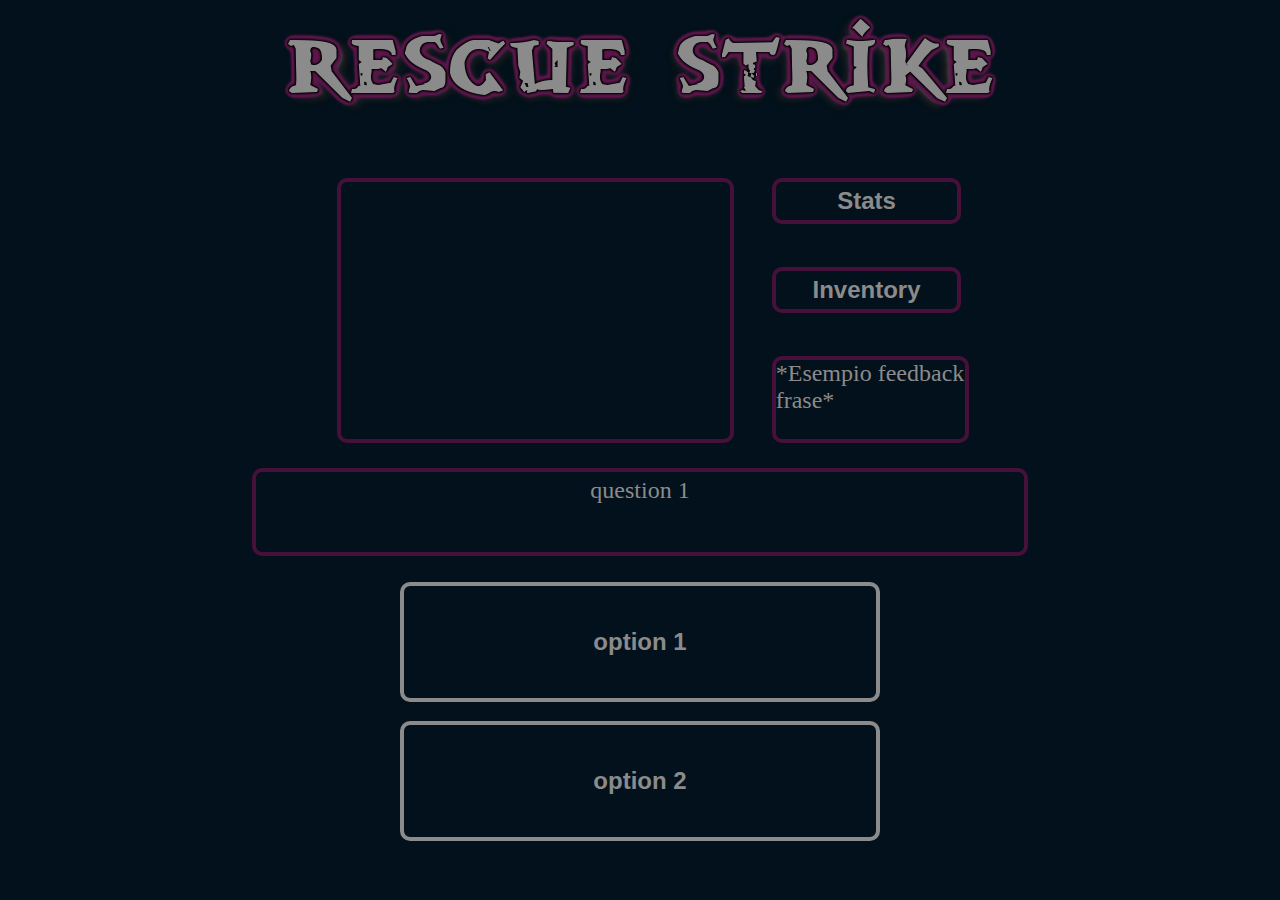
==== game.html @ 286f6aa0 "gh" ====
<!DOCTYPE html>
<html>
  <head>
    <title>Rescue Strike</title>
    <link href="game.css" rel="stylesheet" type="text/css">
	<script defer src="game.js"></script>
  </head>
  
  <body>
  
		<header> 
			<img src="Rescue-Strike.png">
		</header>
		
		<div id="upperSection">
			<div id="imageBox">
				
			</div>
			
			<div id="informations">
				<a href="index.html"><button class="button" id="stats">Stats</button></a>
				<a href="game.html"><button class="button" id="inventory">Inventory</button></a>
				<div id="info">*Esempio feedback frase*</div>
			</div>
		</div>
		
		<div id="textSection">
			<div id="text">
				
			</div>
		</div>
		
		<div id="choiceSection">
			<div class="flex-gap" id="choices">
				<button class="choice" id="first"></button>
				<button class="choice" id="second"></button>
				<button class="choice" id="third"></button>
				<button class="choice" id="fourth"></button>
			</div>
		</div>
	
  </body>
</html>
---- game.css ----
body {
	background-color: #02111B;
	color: #8b8b8b;
	font-size: 24px;
}

header {
  width: 100%;
  height: 120px;
  text-align: center;
  margin-bottom: 50px;
}

.header img {
	display: block;
	margin: auto;
}

/* Upper section, imagebox + infos*/
#upperSection {
	display: flex;
	flex-direction: row;
	width: 100%;
	height: 265px;
	margin-bottom: 2%;
}

#imageBox {
    padding: 5px;
    width: 30%;
    border: 4px solid #47103a;
    border-radius: 10px;
	justify-content: space-around;
	margin-left: 26%;
	margin-right: 3%;
}

#informations {
	display: flex;
	flex-direction: column;
	justify-content: space-between;
	width: 15%;
	height: 100%;
}

.button {
	width: 100%;
	height: 100%;
    padding: 5px;
    background: #02111B;
    border: 4px solid #47103a;
    border-radius: 10px;
	text-align: center;
	font-weight: bold;
	color: #8b8b8b;
	font-size: 24px;
}

#info {
	width: 100%;
	height: 30%;
    background: #02111B;
    border: 4px solid #47103a;
    border-radius: 10px;
	text-align: left;
	color: #8b8b8b;
	font-size: 24px;
}

/*Text box section*/
#textSection {
	display: flex;
	flex-direction: row;
	width: 100%;
	height: 70px;
	margin-bottom: 2%;
}

#text {
    padding: 5px;
    width: 60%;
	height: 100%;
    border: 4px solid #47103a;
    border-radius: 10px;
	margin: auto;
	text-align: center;
}

/*Choice button section */
#choiceSection {
	display: flex;
	flex-direction: column;
	width: 75%;
	height: 100%;
	justify-content:center;
	margin: auto;
}

.flex-gap {
	display: inline-flex;
	flex-wrap: wrap;
	width: 100%;
	height: 20%;
	justify-content: space-around;
}

.choice {
	width: 20em;
	height: 5em;
    padding: 5px;
    background: #02111B;
    border: 4px solid #8b8b8b;
    border-radius: 10px;
	text-align: center;
	font-weight: bold;
	color: #8b8b8b;
	font-size: 24px;
	margin-top: 2%;
}

.choice:hover {
	box-shadow: 0px 0px 12px 5px;
}

.choice:active {
	box-shadow: 0px 0px 14px 7px;
}
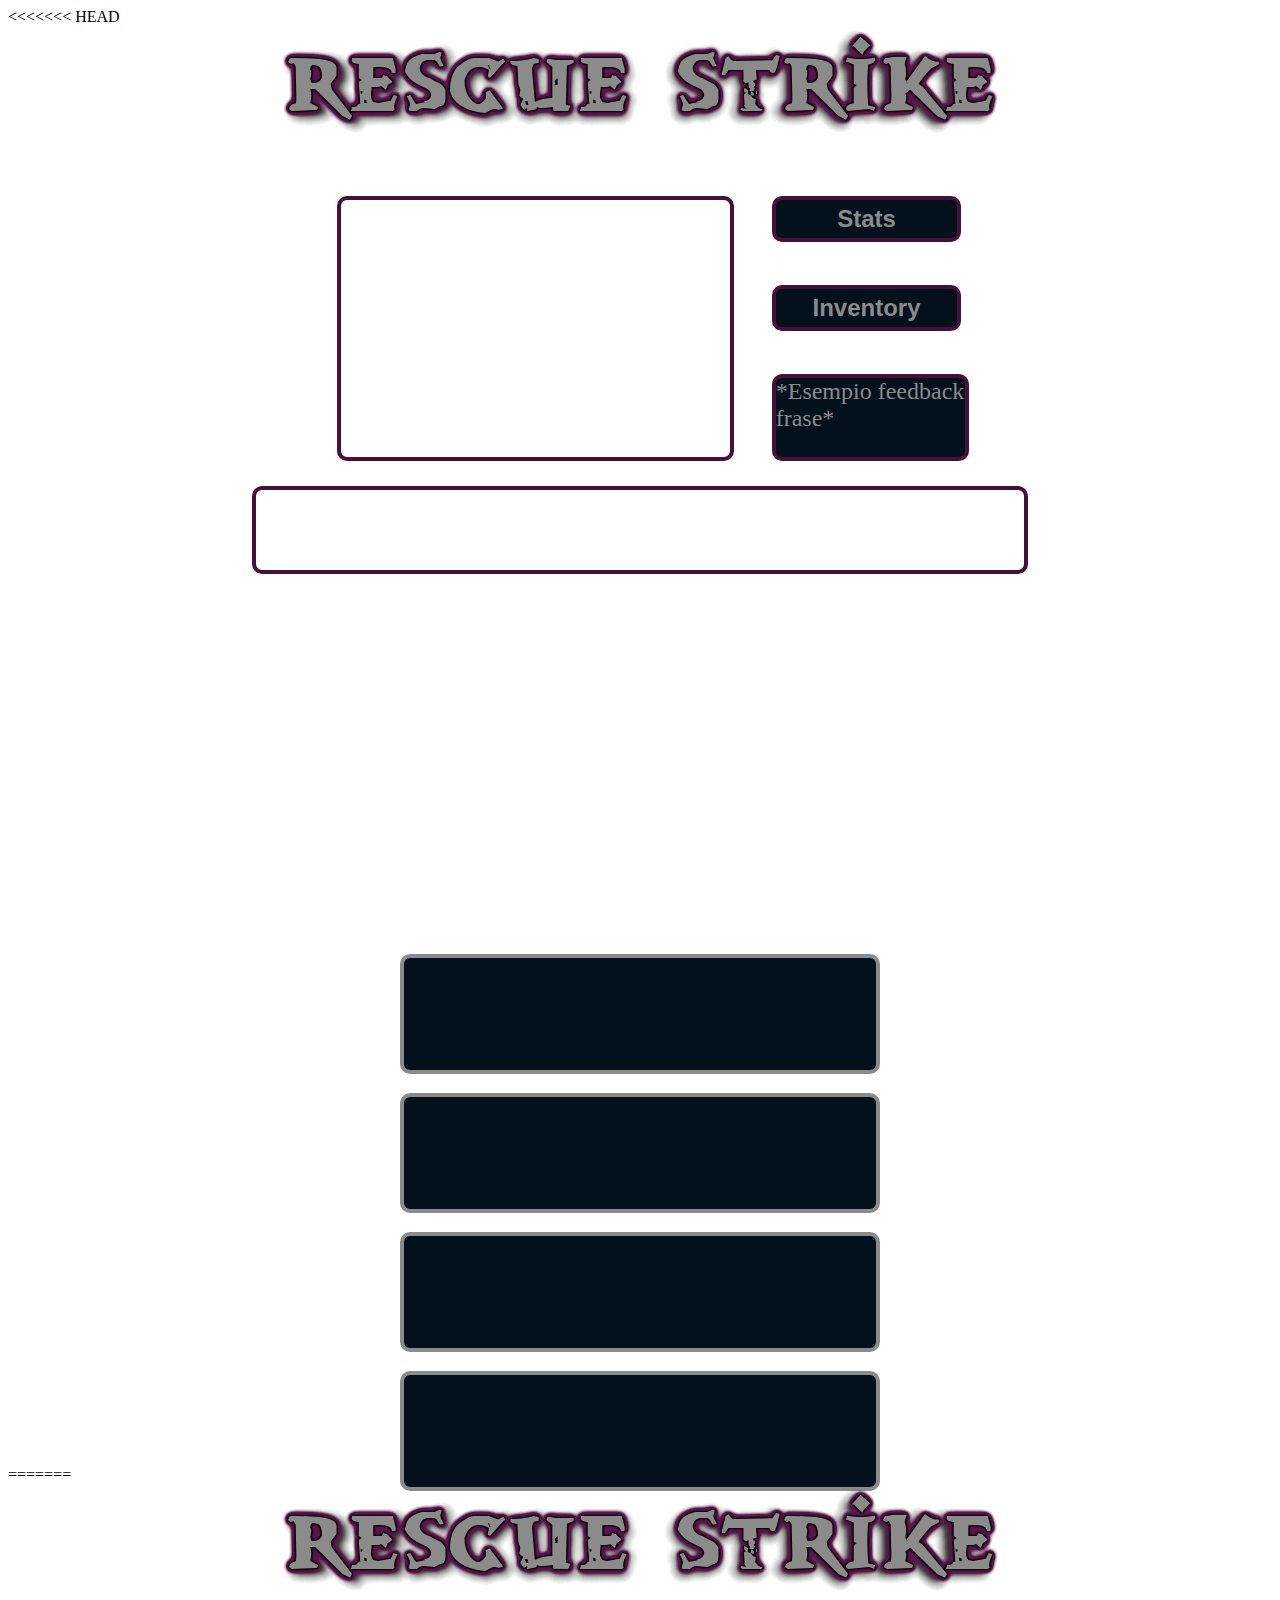
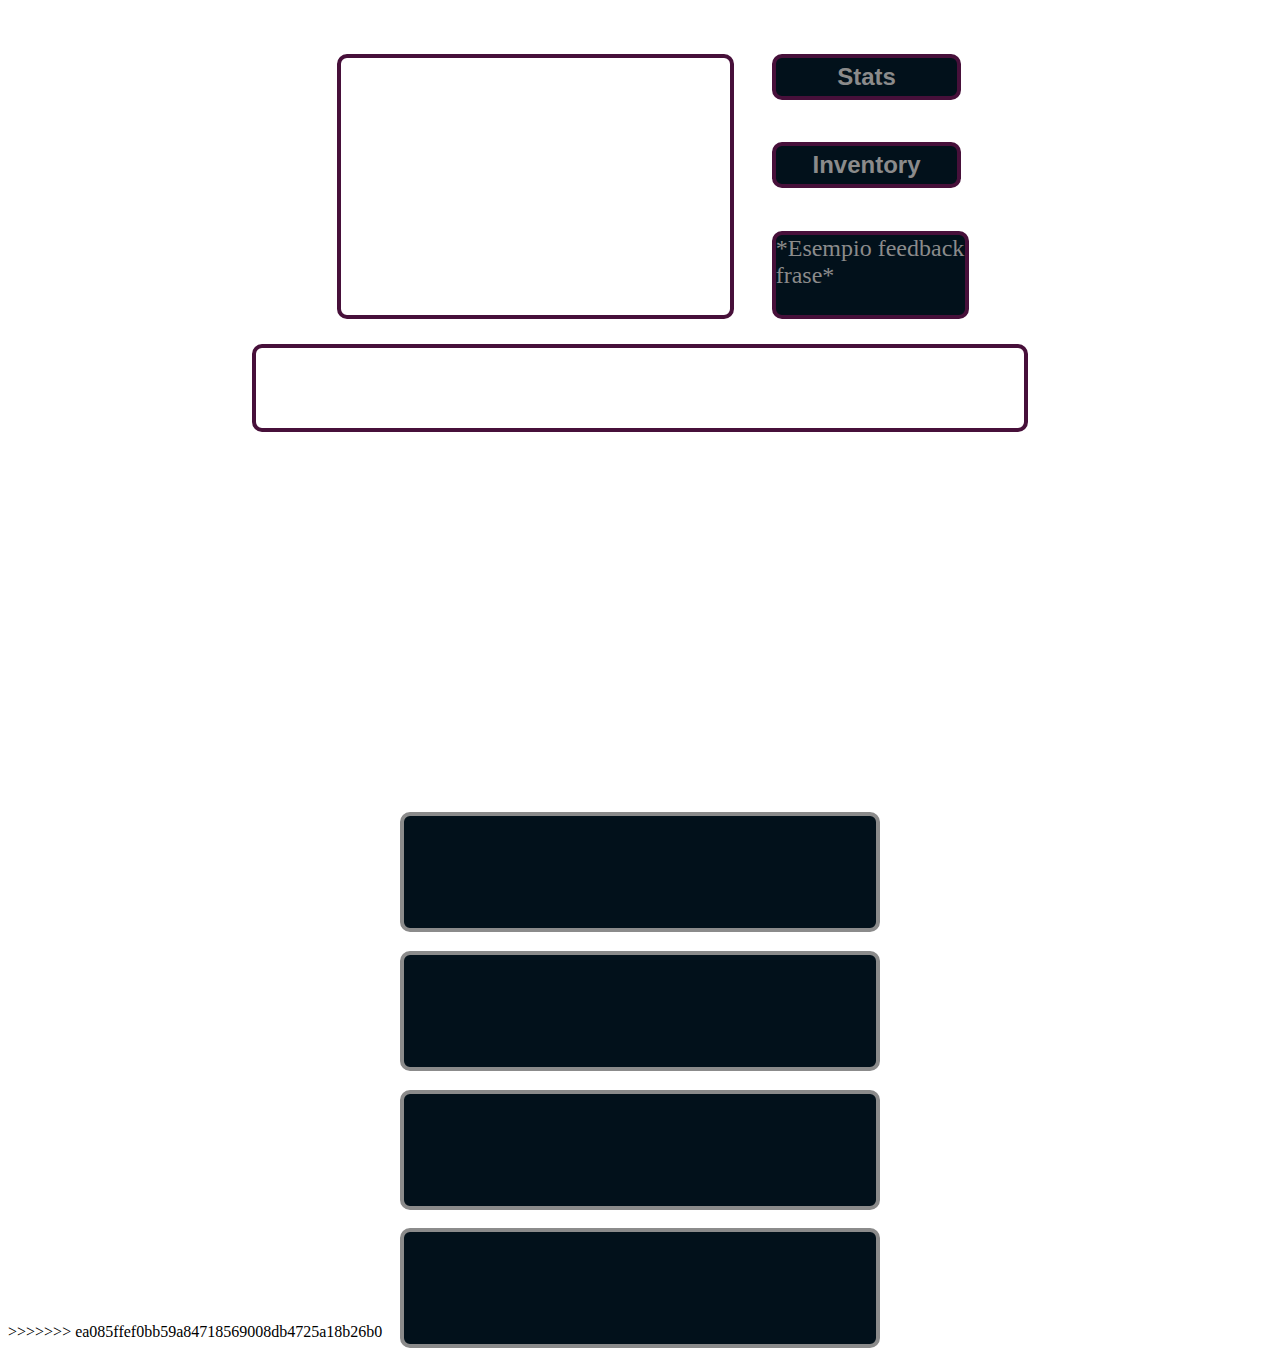
==== commit 9fae7168: "g" ====
--- a/game.html
+++ b/game.html
@@ -1,3 +1,4 @@
+<<<<<<< HEAD
 <!DOCTYPE html>
 <html>
   <head>
@@ -40,4 +41,48 @@
 		</div>
 	
   </body>
+=======
+<!DOCTYPE html>
+<html>
+  <head>
+    <title>Rescue Strike</title>
+    <link href="game.css" rel="stylesheet" type="text/css">
+	<script defer src="game.js"></script>
+  </head>
+  
+  <body>
+  
+		<header> 
+			<img src="Rescue-Strike.png">
+		</header>
+		
+		<div id="upperSection">
+			<div id="imageBox">
+				
+			</div>
+			
+			<div id="informations">
+				<a href="index.html"><button class="button" id="stats">Stats</button></a>
+				<a href="game.html"><button class="button" id="inventory">Inventory</button></a>
+				<div id="info">*Esempio feedback frase*</div>
+			</div>
+		</div>
+		
+		<div id="textSection">
+			<div id="text">
+				
+			</div>
+		</div>
+		
+		<div id="choiceSection">
+			<div class="flex-gap" id="choices">
+				<button class="choice" id="first"></button>
+				<button class="choice" id="second"></button>
+				<button class="choice" id="third"></button>
+				<button class="choice" id="fourth"></button>
+			</div>
+		</div>
+	
+  </body>
+>>>>>>> ea085ffef0bb59a84718569008db4725a18b26b0
 </html>--- a/game.css
+++ b/game.css
@@ -1,3 +1,4 @@
+<<<<<<< HEAD
 body {
 	background-color: #02111B;
 	color: #8b8b8b;
@@ -124,4 +125,132 @@
 
 .choice:active {
 	box-shadow: 0px 0px 14px 7px;
+=======
+body {
+	background-color: #02111B;
+	color: #8b8b8b;
+	font-size: 24px;
+}
+
+header {
+  width: 100%;
+  height: 120px;
+  text-align: center;
+  margin-bottom: 50px;
+}
+
+.header img {
+	display: block;
+	margin: auto;
+}
+
+/* Upper section, imagebox + infos*/
+#upperSection {
+	display: flex;
+	flex-direction: row;
+	width: 100%;
+	height: 265px;
+	margin-bottom: 2%;
+}
+
+#imageBox {
+    padding: 5px;
+    width: 30%;
+    border: 4px solid #47103a;
+    border-radius: 10px;
+	justify-content: space-around;
+	margin-left: 26%;
+	margin-right: 3%;
+}
+
+#informations {
+	display: flex;
+	flex-direction: column;
+	justify-content: space-between;
+	width: 15%;
+	height: 100%;
+}
+
+.button {
+	width: 100%;
+	height: 100%;
+    padding: 5px;
+    background: #02111B;
+    border: 4px solid #47103a;
+    border-radius: 10px;
+	text-align: center;
+	font-weight: bold;
+	color: #8b8b8b;
+	font-size: 24px;
+}
+
+#info {
+	width: 100%;
+	height: 30%;
+    background: #02111B;
+    border: 4px solid #47103a;
+    border-radius: 10px;
+	text-align: left;
+	color: #8b8b8b;
+	font-size: 24px;
+}
+
+/*Text box section*/
+#textSection {
+	display: flex;
+	flex-direction: row;
+	width: 100%;
+	height: 70px;
+	margin-bottom: 2%;
+}
+
+#text {
+    padding: 5px;
+    width: 60%;
+	height: 100%;
+    border: 4px solid #47103a;
+    border-radius: 10px;
+	margin: auto;
+	text-align: center;
+}
+
+/*Choice button section */
+#choiceSection {
+	display: flex;
+	flex-direction: column;
+	width: 75%;
+	height: 100%;
+	justify-content:center;
+	margin: auto;
+}
+
+.flex-gap {
+	display: inline-flex;
+	flex-wrap: wrap;
+	width: 100%;
+	height: 20%;
+	justify-content: space-around;
+}
+
+.choice {
+	width: 20em;
+	height: 5em;
+    padding: 5px;
+    background: #02111B;
+    border: 4px solid #8b8b8b;
+    border-radius: 10px;
+	text-align: center;
+	font-weight: bold;
+	color: #8b8b8b;
+	font-size: 24px;
+	margin-top: 2%;
+}
+
+.choice:hover {
+	box-shadow: 0px 0px 12px 5px;
+}
+
+.choice:active {
+	box-shadow: 0px 0px 14px 7px;
+>>>>>>> ea085ffef0bb59a84718569008db4725a18b26b0
 }--- a/game.css
+++ b/game.css
@@ -1,3 +1,4 @@
+<<<<<<< HEAD
 body {
 	background-color: #02111B;
 	color: #8b8b8b;
@@ -124,4 +125,132 @@
 
 .choice:active {
 	box-shadow: 0px 0px 14px 7px;
+=======
+body {
+	background-color: #02111B;
+	color: #8b8b8b;
+	font-size: 24px;
+}
+
+header {
+  width: 100%;
+  height: 120px;
+  text-align: center;
+  margin-bottom: 50px;
+}
+
+.header img {
+	display: block;
+	margin: auto;
+}
+
+/* Upper section, imagebox + infos*/
+#upperSection {
+	display: flex;
+	flex-direction: row;
+	width: 100%;
+	height: 265px;
+	margin-bottom: 2%;
+}
+
+#imageBox {
+    padding: 5px;
+    width: 30%;
+    border: 4px solid #47103a;
+    border-radius: 10px;
+	justify-content: space-around;
+	margin-left: 26%;
+	margin-right: 3%;
+}
+
+#informations {
+	display: flex;
+	flex-direction: column;
+	justify-content: space-between;
+	width: 15%;
+	height: 100%;
+}
+
+.button {
+	width: 100%;
+	height: 100%;
+    padding: 5px;
+    background: #02111B;
+    border: 4px solid #47103a;
+    border-radius: 10px;
+	text-align: center;
+	font-weight: bold;
+	color: #8b8b8b;
+	font-size: 24px;
+}
+
+#info {
+	width: 100%;
+	height: 30%;
+    background: #02111B;
+    border: 4px solid #47103a;
+    border-radius: 10px;
+	text-align: left;
+	color: #8b8b8b;
+	font-size: 24px;
+}
+
+/*Text box section*/
+#textSection {
+	display: flex;
+	flex-direction: row;
+	width: 100%;
+	height: 70px;
+	margin-bottom: 2%;
+}
+
+#text {
+    padding: 5px;
+    width: 60%;
+	height: 100%;
+    border: 4px solid #47103a;
+    border-radius: 10px;
+	margin: auto;
+	text-align: center;
+}
+
+/*Choice button section */
+#choiceSection {
+	display: flex;
+	flex-direction: column;
+	width: 75%;
+	height: 100%;
+	justify-content:center;
+	margin: auto;
+}
+
+.flex-gap {
+	display: inline-flex;
+	flex-wrap: wrap;
+	width: 100%;
+	height: 20%;
+	justify-content: space-around;
+}
+
+.choice {
+	width: 20em;
+	height: 5em;
+    padding: 5px;
+    background: #02111B;
+    border: 4px solid #8b8b8b;
+    border-radius: 10px;
+	text-align: center;
+	font-weight: bold;
+	color: #8b8b8b;
+	font-size: 24px;
+	margin-top: 2%;
+}
+
+.choice:hover {
+	box-shadow: 0px 0px 12px 5px;
+}
+
+.choice:active {
+	box-shadow: 0px 0px 14px 7px;
+>>>>>>> ea085ffef0bb59a84718569008db4725a18b26b0
 }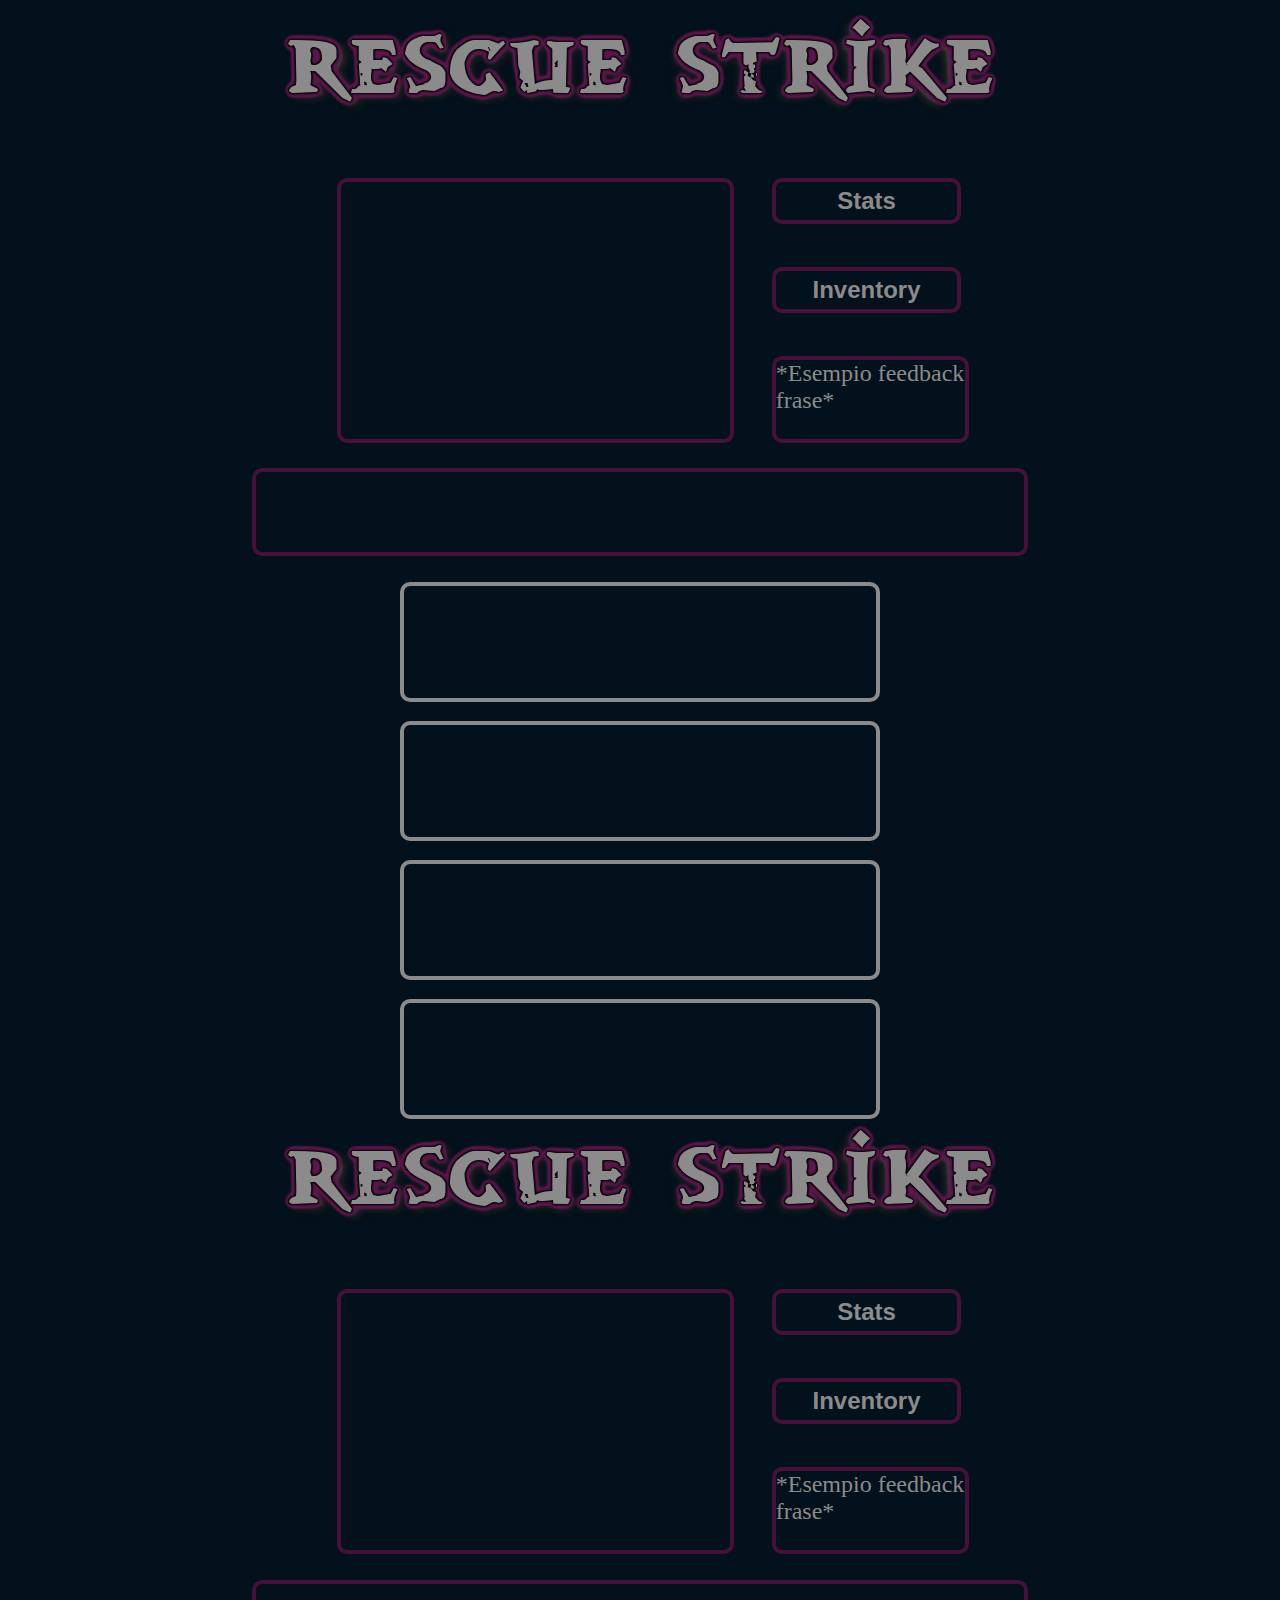
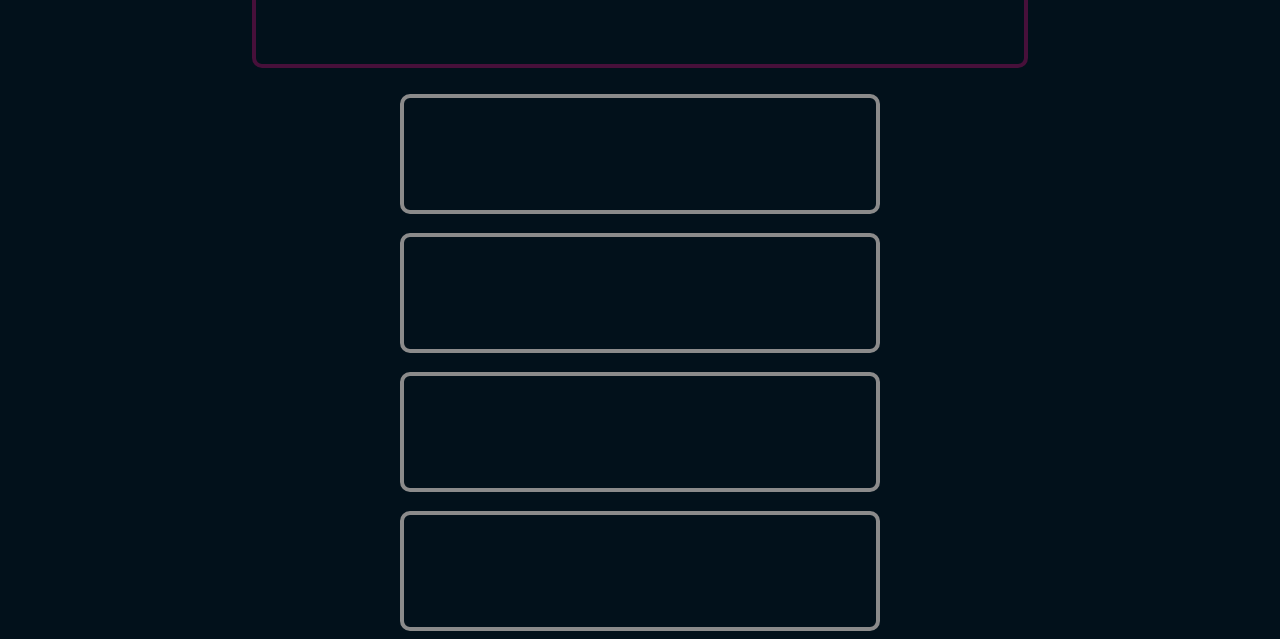
==== commit 6c076022: "g" ====
--- a/game.html
+++ b/game.html
@@ -1,4 +1,4 @@
-<<<<<<< HEAD
+
 <!DOCTYPE html>
 <html>
   <head>
@@ -41,8 +41,6 @@
 		</div>
 	
   </body>
-=======
-<!DOCTYPE html>
 <html>
   <head>
     <title>Rescue Strike</title>
@@ -84,5 +82,4 @@
 		</div>
 	
   </body>
->>>>>>> ea085ffef0bb59a84718569008db4725a18b26b0
 </html>--- a/game.css
+++ b/game.css
@@ -1,4 +1,4 @@
-<<<<<<< HEAD
+
 body {
 	background-color: #02111B;
 	color: #8b8b8b;
@@ -125,23 +125,6 @@
 
 .choice:active {
 	box-shadow: 0px 0px 14px 7px;
-=======
-body {
-	background-color: #02111B;
-	color: #8b8b8b;
-	font-size: 24px;
-}
-
-header {
-  width: 100%;
-  height: 120px;
-  text-align: center;
-  margin-bottom: 50px;
-}
-
-.header img {
-	display: block;
-	margin: auto;
 }
 
 /* Upper section, imagebox + infos*/
@@ -252,5 +235,4 @@
 
 .choice:active {
 	box-shadow: 0px 0px 14px 7px;
->>>>>>> ea085ffef0bb59a84718569008db4725a18b26b0
 }--- a/game.css
+++ b/game.css
@@ -1,4 +1,4 @@
-<<<<<<< HEAD
+
 body {
 	background-color: #02111B;
 	color: #8b8b8b;
@@ -125,23 +125,6 @@
 
 .choice:active {
 	box-shadow: 0px 0px 14px 7px;
-=======
-body {
-	background-color: #02111B;
-	color: #8b8b8b;
-	font-size: 24px;
-}
-
-header {
-  width: 100%;
-  height: 120px;
-  text-align: center;
-  margin-bottom: 50px;
-}
-
-.header img {
-	display: block;
-	margin: auto;
 }
 
 /* Upper section, imagebox + infos*/
@@ -252,5 +235,4 @@
 
 .choice:active {
 	box-shadow: 0px 0px 14px 7px;
->>>>>>> ea085ffef0bb59a84718569008db4725a18b26b0
 }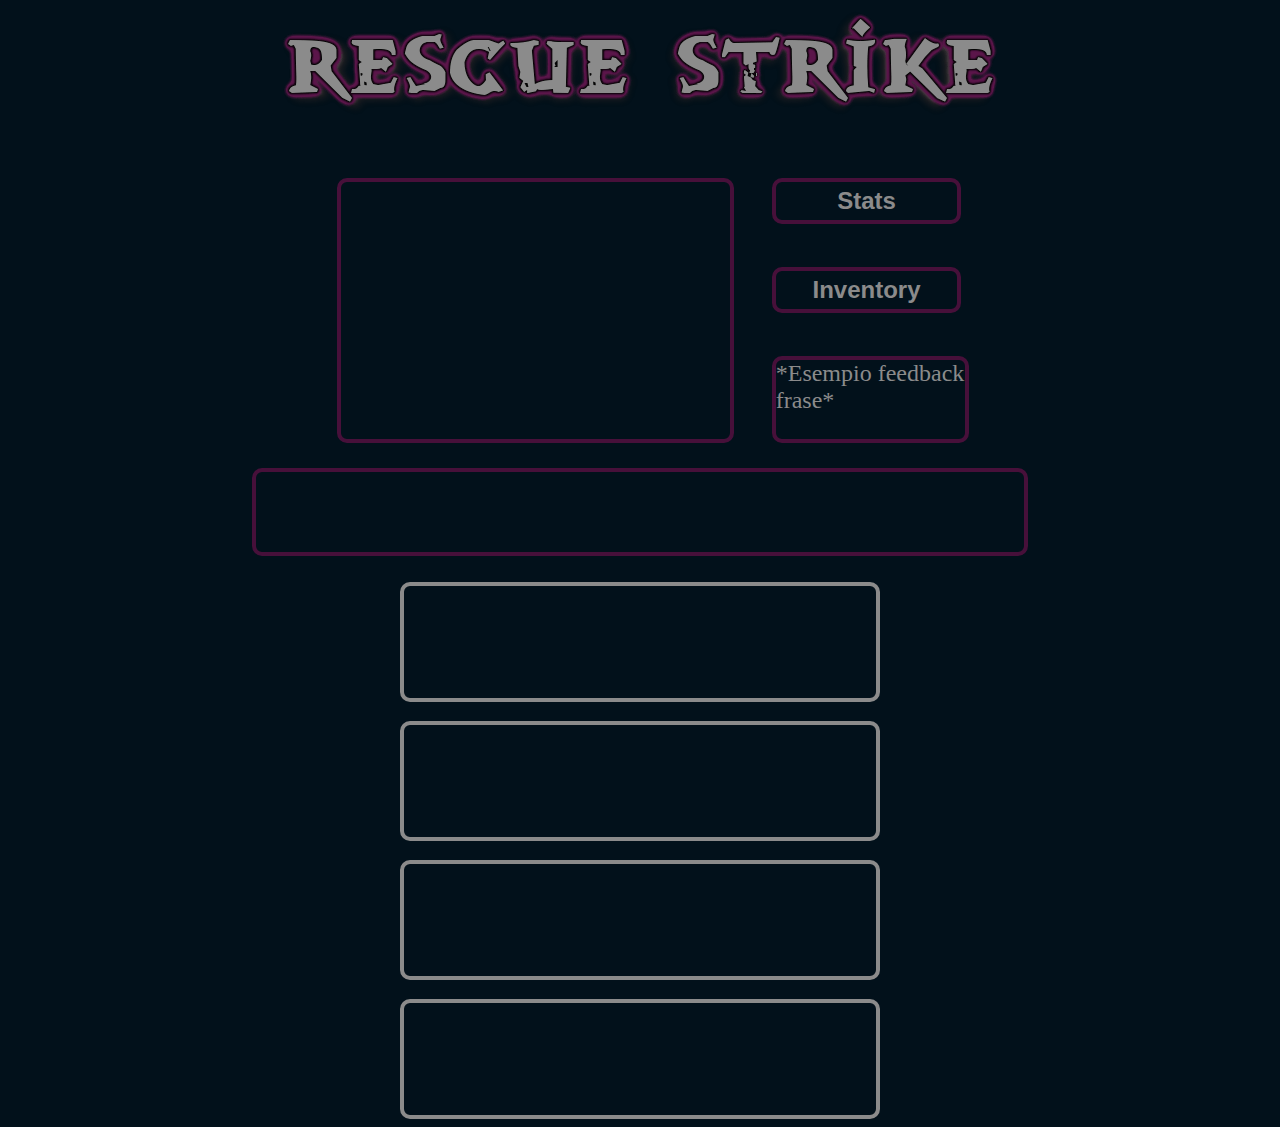
==== commit 0036adeb: "f" ====
--- a/game.html
+++ b/game.html
@@ -1,4 +1,3 @@
-
 <!DOCTYPE html>
 <html>
   <head>
@@ -41,45 +40,3 @@
 		</div>
 	
   </body>
-<html>
-  <head>
-    <title>Rescue Strike</title>
-    <link href="game.css" rel="stylesheet" type="text/css">
-	<script defer src="game.js"></script>
-  </head>
-  
-  <body>
-  
-		<header> 
-			<img src="Rescue-Strike.png">
-		</header>
-		
-		<div id="upperSection">
-			<div id="imageBox">
-				
-			</div>
-			
-			<div id="informations">
-				<a href="index.html"><button class="button" id="stats">Stats</button></a>
-				<a href="game.html"><button class="button" id="inventory">Inventory</button></a>
-				<div id="info">*Esempio feedback frase*</div>
-			</div>
-		</div>
-		
-		<div id="textSection">
-			<div id="text">
-				
-			</div>
-		</div>
-		
-		<div id="choiceSection">
-			<div class="flex-gap" id="choices">
-				<button class="choice" id="first"></button>
-				<button class="choice" id="second"></button>
-				<button class="choice" id="third"></button>
-				<button class="choice" id="fourth"></button>
-			</div>
-		</div>
-	
-  </body>
-</html>--- a/game.css
+++ b/game.css
@@ -1,4 +1,3 @@
-
 body {
 	background-color: #02111B;
 	color: #8b8b8b;
@@ -125,114 +124,4 @@
 
 .choice:active {
 	box-shadow: 0px 0px 14px 7px;
-}
-
-/* Upper section, imagebox + infos*/
-#upperSection {
-	display: flex;
-	flex-direction: row;
-	width: 100%;
-	height: 265px;
-	margin-bottom: 2%;
-}
-
-#imageBox {
-    padding: 5px;
-    width: 30%;
-    border: 4px solid #47103a;
-    border-radius: 10px;
-	justify-content: space-around;
-	margin-left: 26%;
-	margin-right: 3%;
-}
-
-#informations {
-	display: flex;
-	flex-direction: column;
-	justify-content: space-between;
-	width: 15%;
-	height: 100%;
-}
-
-.button {
-	width: 100%;
-	height: 100%;
-    padding: 5px;
-    background: #02111B;
-    border: 4px solid #47103a;
-    border-radius: 10px;
-	text-align: center;
-	font-weight: bold;
-	color: #8b8b8b;
-	font-size: 24px;
-}
-
-#info {
-	width: 100%;
-	height: 30%;
-    background: #02111B;
-    border: 4px solid #47103a;
-    border-radius: 10px;
-	text-align: left;
-	color: #8b8b8b;
-	font-size: 24px;
-}
-
-/*Text box section*/
-#textSection {
-	display: flex;
-	flex-direction: row;
-	width: 100%;
-	height: 70px;
-	margin-bottom: 2%;
-}
-
-#text {
-    padding: 5px;
-    width: 60%;
-	height: 100%;
-    border: 4px solid #47103a;
-    border-radius: 10px;
-	margin: auto;
-	text-align: center;
-}
-
-/*Choice button section */
-#choiceSection {
-	display: flex;
-	flex-direction: column;
-	width: 75%;
-	height: 100%;
-	justify-content:center;
-	margin: auto;
-}
-
-.flex-gap {
-	display: inline-flex;
-	flex-wrap: wrap;
-	width: 100%;
-	height: 20%;
-	justify-content: space-around;
-}
-
-.choice {
-	width: 20em;
-	height: 5em;
-    padding: 5px;
-    background: #02111B;
-    border: 4px solid #8b8b8b;
-    border-radius: 10px;
-	text-align: center;
-	font-weight: bold;
-	color: #8b8b8b;
-	font-size: 24px;
-	margin-top: 2%;
-}
-
-.choice:hover {
-	box-shadow: 0px 0px 12px 5px;
-}
-
-.choice:active {
-	box-shadow: 0px 0px 14px 7px;
 }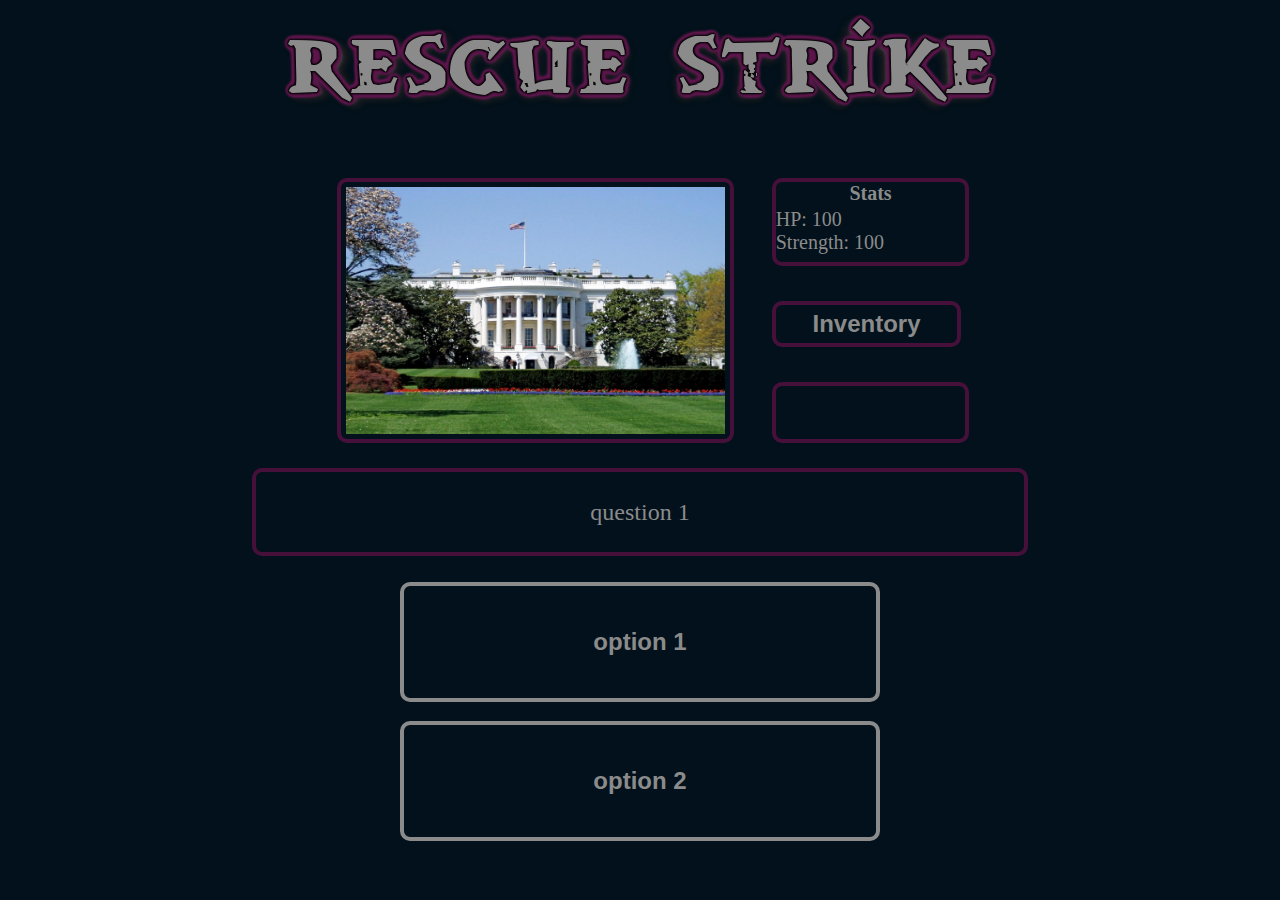
==== commit fc8b323a: "f" ====
--- a/game.html
+++ b/game.html
@@ -7,36 +7,38 @@
   </head>
   
   <body>
-  
-		<header> 
-			<img src="Rescue-Strike.png">
-		</header>
+	<!-- Logo header --> 
+	<header> 
+		<img src="Rescue-Strike.png">
+	</header>
+
+	<!-- Upper section, contains image box and stat/inventory/log sections -->
+	<div id="upperSection">
+		<div id="imageBox">
+			<img id="currentImage" src="Mansion.jpg">
+	</div>
+	
+	<div id="informations">
+		<div class="upperDiv" id="stats"> 
+			<p id="statText"> <strong>Stats</strong></p>
+			<p id="hp"></p>
+			<p id="strength"></p>
+		</div>
+			<a href="index.html"><button class="button" id="inventory">Inventory</button></a>
+			<div class="upperDiv" id="info"></div>
+		</div>
+	</div>
 		
-		<div id="upperSection">
-			<div id="imageBox">
-				
-			</div>
-			
-			<div id="informations">
-				<a href="index.html"><button class="button" id="stats">Stats</button></a>
-				<a href="game.html"><button class="button" id="inventory">Inventory</button></a>
-				<div id="info">*Esempio feedback frase*</div>
-			</div>
+	<!-- Text section, only for the central box-->
+	<div id="textSection">
+		<div id="text">
 		</div>
+	</div>
 		
-		<div id="textSection">
-			<div id="text">
-				
-			</div>
+	<!-- Choice section, contains the various option buttons -->
+	<div id="choiceSection">
+		<div class="flex-gap" id="choices">
 		</div>
-		
-		<div id="choiceSection">
-			<div class="flex-gap" id="choices">
-				<button class="choice" id="first"></button>
-				<button class="choice" id="second"></button>
-				<button class="choice" id="third"></button>
-				<button class="choice" id="fourth"></button>
-			</div>
-		</div>
+	</div>
 	
   </body>
--- a/game.css
+++ b/game.css
@@ -23,6 +23,7 @@
 	width: 100%;
 	height: 265px;
 	margin-bottom: 2%;
+	
 }
 
 #imageBox {
@@ -35,6 +36,13 @@
 	margin-right: 3%;
 }
 
+#currentImage{
+	min-height:100%;
+	min-width: 100%;
+	max-height:100%;
+	max-width:100%;
+}
+
 #informations {
 	display: flex;
 	flex-direction: column;
@@ -43,9 +51,11 @@
 	height: 100%;
 }
 
-.button {
-	width: 100%;
-	height: 100%;
+/*.tooltip {
+	position: relative;
+	display: inline-block;
+	width: 100%;
+	height: 13%;
     padding: 5px;
     background: #02111B;
     border: 4px solid #47103a;
@@ -56,7 +66,34 @@
 	font-size: 24px;
 }
 
-#info {
+.tooltip .tooltiptext {
+	visibility: hidden;
+	width: 100%;
+	border: 2px solid #47103a;
+	color: #8b8b8b;
+	text-align: left;
+	padding: 5px;
+	border-radius: 10px;
+
+	/* Position the tooltip text */
+	/*position: absolute;
+	z-index: 1;
+	top: -5px;
+	left: 105%;
+
+	/* Fade in tooltip */
+	/*opacity: 0;
+	transition: opacity 0.3s;
+}
+
+
+/* Show the tooltip text when you mouse over the tooltip container */
+/*.tooltip:hover .tooltiptext {
+	visibility: visible;
+	opacity: 1;
+} */
+
+#stats{
 	width: 100%;
 	height: 30%;
     background: #02111B;
@@ -64,7 +101,42 @@
     border-radius: 10px;
 	text-align: left;
 	color: #8b8b8b;
-	font-size: 24px;
+	font-size: 20px;
+}
+
+p {
+	margin: 0;
+}
+
+#statText {
+	text-align:center;
+	margin-bottom:3px;
+}
+
+.button {
+	width: 100%;
+	height: 100%;
+    padding: 5px;
+    background: #02111B;
+    border: 4px solid #47103a;
+    border-radius: 10px;
+	text-align: center;
+	font-weight: bold;
+	color: #8b8b8b;
+	font-size: 24px;
+} 
+
+#info{
+	display: flex;
+	width: 100%;
+	height: 20%;
+    background: #02111B;
+    border: 4px solid #47103a;
+    border-radius: 10px;
+	text-align: left;
+	color: #8b8b8b;
+	font-size: 18px;
+	align-items: flex-end;
 }
 
 /*Text box section*/
@@ -77,13 +149,15 @@
 }
 
 #text {
+	display: flex;
     padding: 5px;
     width: 60%;
 	height: 100%;
     border: 4px solid #47103a;
     border-radius: 10px;
 	margin: auto;
-	text-align: center;
+	align-items: center;
+	justify-content: center;
 }
 
 /*Choice button section */
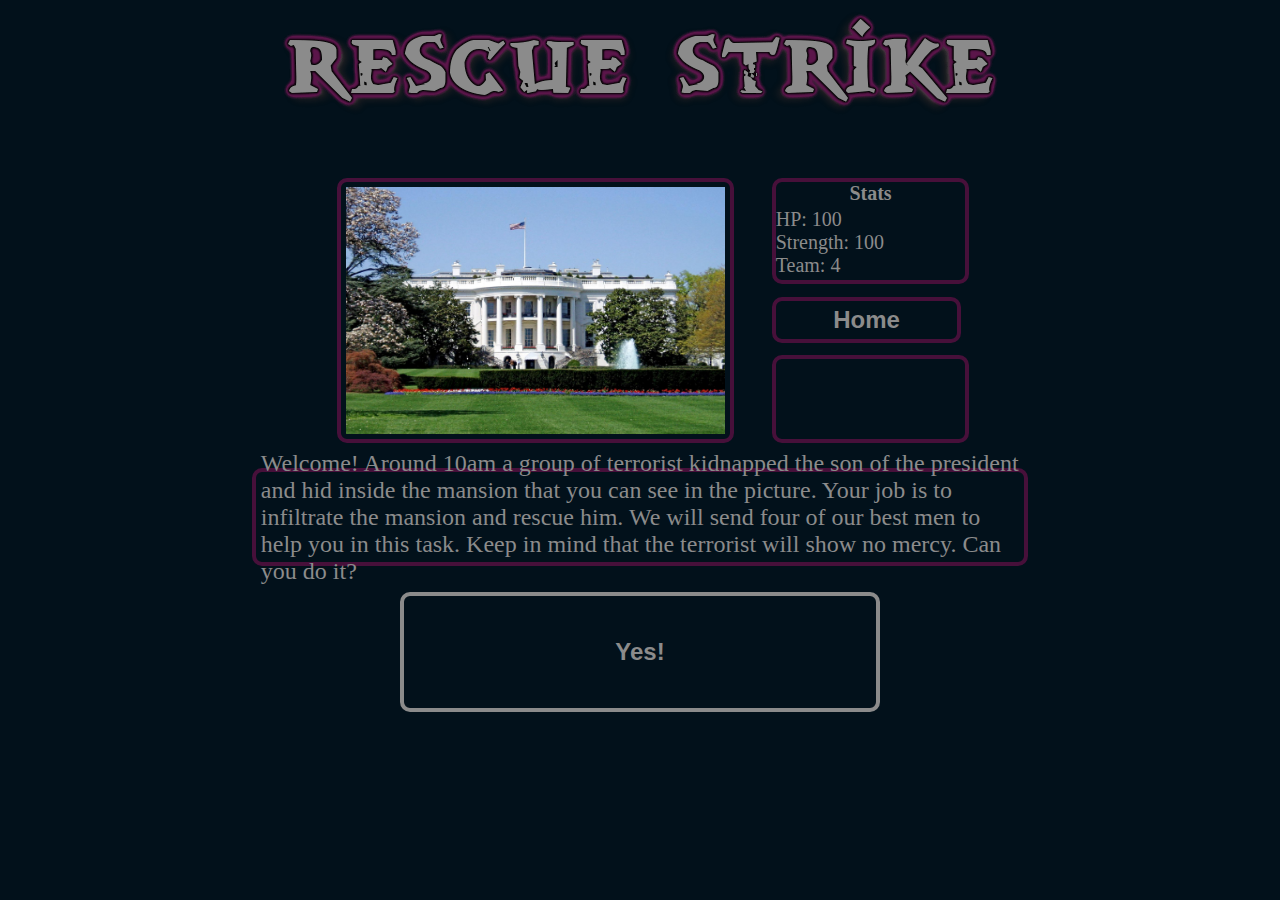
==== commit 6e602937: "gh" ====
--- a/game.html
+++ b/game.html
@@ -15,7 +15,7 @@
 	<!-- Upper section, contains image box and stat/inventory/log sections -->
 	<div id="upperSection">
 		<div id="imageBox">
-			<img id="currentImage" src="Mansion.jpg">
+			<img id="currentImage">
 	</div>
 	
 	<div id="informations">
@@ -23,8 +23,9 @@
 			<p id="statText"> <strong>Stats</strong></p>
 			<p id="hp"></p>
 			<p id="strength"></p>
+			<p id="team"></p>
 		</div>
-			<a href="index.html"><button class="button" id="inventory">Inventory</button></a>
+			<a href="index.html"><button class="button" id="home">Home</button></a>
 			<div class="upperDiv" id="info"></div>
 		</div>
 	</div>
--- a/game.css
+++ b/game.css
@@ -95,7 +95,7 @@
 
 #stats{
 	width: 100%;
-	height: 30%;
+	height: 37%;
     background: #02111B;
     border: 4px solid #47103a;
     border-radius: 10px;
@@ -129,7 +129,7 @@
 #info{
 	display: flex;
 	width: 100%;
-	height: 20%;
+	height: 30%;
     background: #02111B;
     border: 4px solid #47103a;
     border-radius: 10px;
@@ -144,7 +144,7 @@
 	display: flex;
 	flex-direction: row;
 	width: 100%;
-	height: 70px;
+	height: 80px;
 	margin-bottom: 2%;
 }
 
